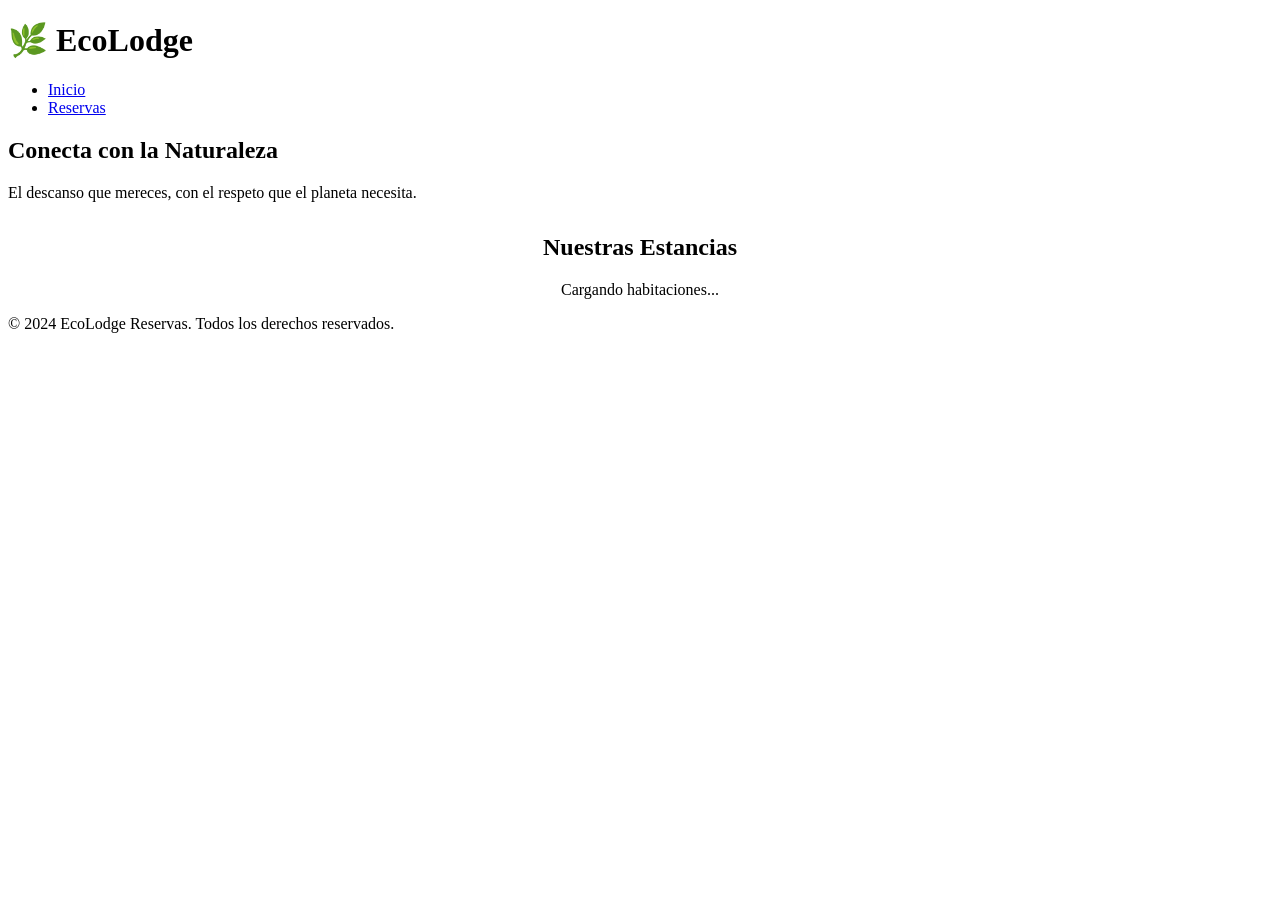
==== index.html @ 161a47fe "Create index.html aqui esta el index de la pagina principal amigos" ====
<!DOCTYPE html>
<html lang="es">
<head>
    <meta charset="UTF-8">
    <meta name="viewport" content="width=device-width, initial-scale=1.0">
    <title>EcoLodge - Naturaleza & Confort</title>
    <link rel="stylesheet" href="css/styles.css">
</head>
<body>

    <header>
        <h1>🌿 EcoLodge</h1>
        <nav>
            <ul>
                <li><a href="index.html">Inicio</a></li>
                <li><a href="reservas.html">Reservas</a></li>
            </ul>
        </nav>
    </header>

    <section class="hero">
        <div class="hero-content">
            <h2>Conecta con la Naturaleza</h2>
            <p>El descanso que mereces, con el respeto que el planeta necesita.</p>
        </div>
    </section>

    <main class="container">
        <h2 style="text-align: center; margin-top: 2rem; color: var(--verde-oscuro);">Nuestras Estancias</h2>
        
        <div id="contenedor-habitaciones" class="grid-habitaciones">
            <p style="text-align: center;">Cargando habitaciones...</p>
        </div>
    </main>

    <footer>
        <p>&copy; 2024 EcoLodge Reservas. Todos los derechos reservados.</p>
    </footer>

    <script src="js/main.js"></script>
</body>
</html>
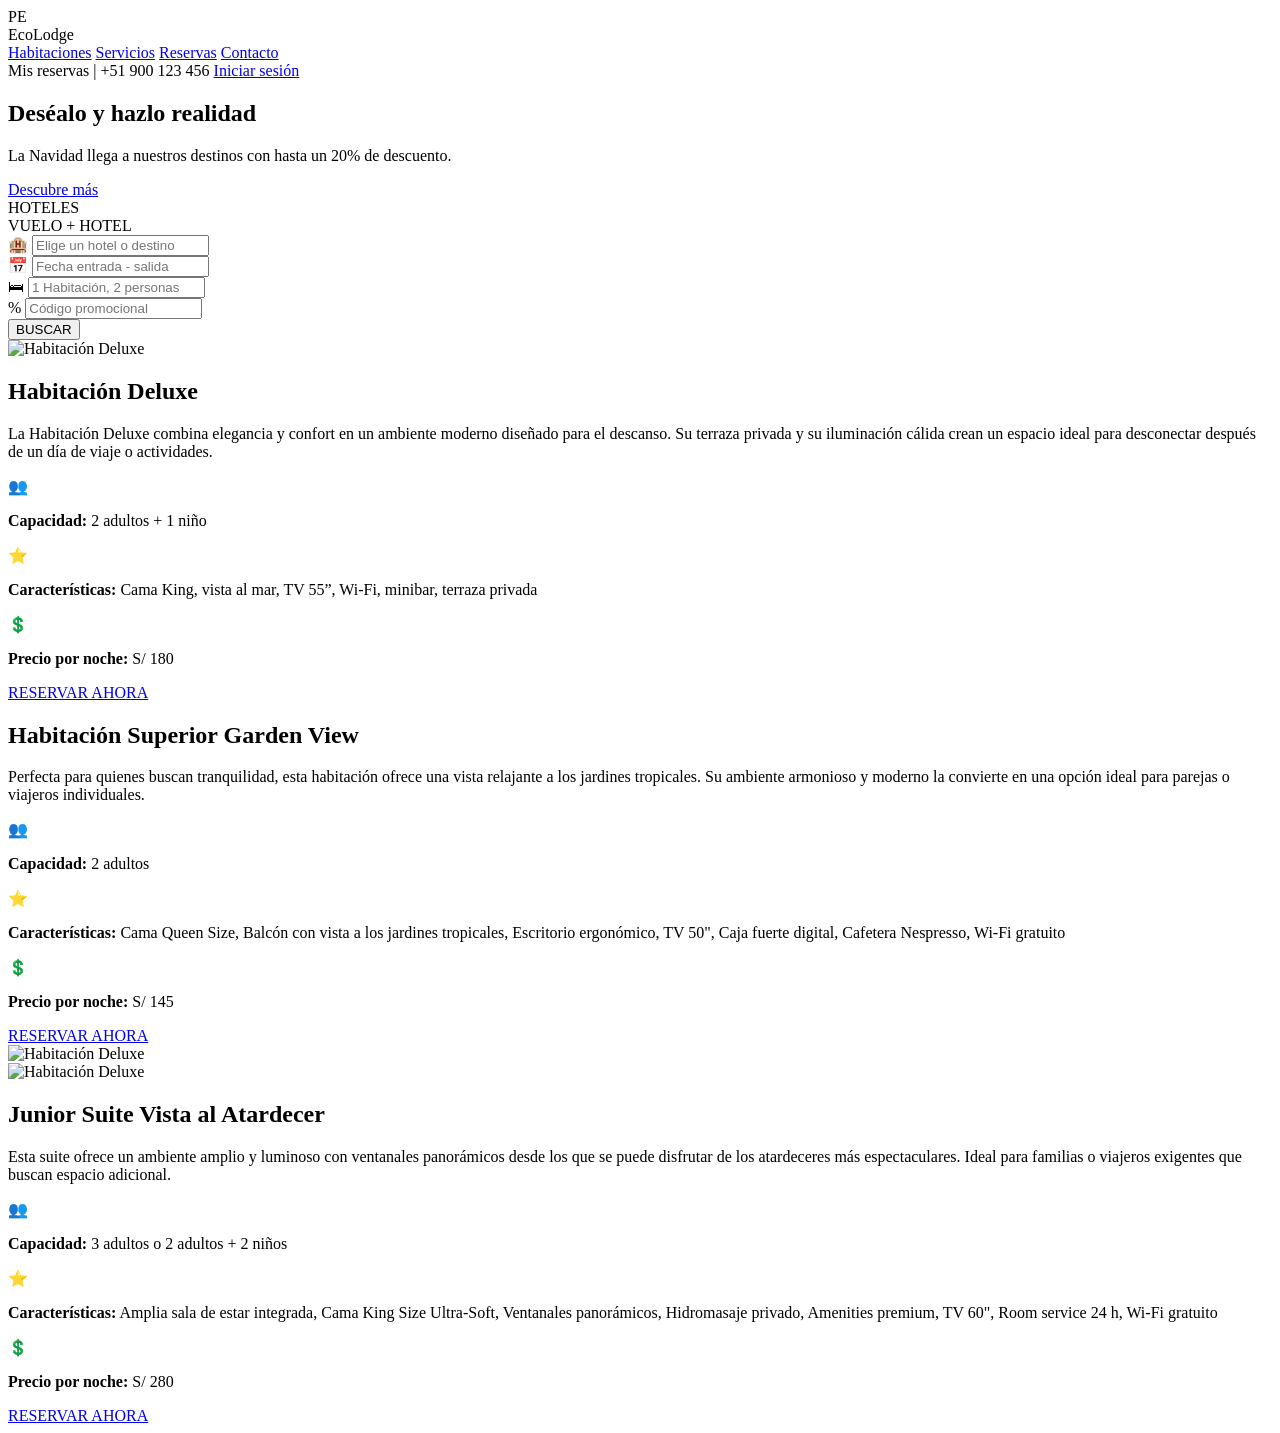
==== commit a46e2462: "inicio del index se codifico un index nuevo para nuestro proyecto" ====
--- a/index.html
+++ b/index.html
@@ -1,42 +1,158 @@
 <!DOCTYPE html>
 <html lang="es">
 <head>
-    <meta charset="UTF-8">
-    <meta name="viewport" content="width=device-width, initial-scale=1.0">
-    <title>EcoLodge - Naturaleza & Confort</title>
-    <link rel="stylesheet" href="css/styles.css">
+  <meta charset="UTF-8" />
+  <title>Hotel Demo</title>
+  <meta name="viewport" content="width=device-width, initial-scale=1" />
+  <link rel="stylesheet" href="style.css">
+
 </head>
 <body>
+  <header class="main-header">
+    <div class="logo">
+      <div class="logo-box">PE</div>
+      <span class="logo-text">EcoLodge</span>
+    </div>
+    <nav>
+      <a href="#habitaciones">Habitaciones</a>
+      <a href="#servicios">Servicios</a>
+      <a href="reservas.html">Reservas</a>
+      <a href="#contacto">Contacto</a>
+    </nav>
+    <div class="header-right">
+      <span>Mis reservas</span>
+      <span>|</span>
+      <span>+51 900 123 456</span>
+      <a href="#" class="btn-login">Iniciar sesión</a>
+    </div>
+  </header>
+  <main>
+    <section class="hero" id="inicio">
+      <div class="hero-overlay">
+        <h1 class="hero-title">Deséalo y hazlo realidad</h1>
+        <p class="hero-subtitle">
+          La Navidad llega a nuestros destinos con hasta un 20% de descuento.
+        </p>
+        <a href="#reservas" class="btn-primary">Descubre más</a>
+      </div>
+      <div class="search-bar" id="reservas">
+        <div class="search-tabs">
+          <div class="search-tab active">HOTELES</div>
+          <div class="search-tab">VUELO + HOTEL</div>
+        </div>
 
-    <header>
-        <h1>🌿 EcoLodge</h1>
-        <nav>
-            <ul>
-                <li><a href="index.html">Inicio</a></li>
-                <li><a href="reservas.html">Reservas</a></li>
-            </ul>
-        </nav>
-    </header>
+        <div class="search-fields">
+          <div class="field">
+            <span>🏨</span>
+            <input type="text" placeholder="Elige un hotel o destino" />
+          </div>
+          <div class="field">
+            <span>📅</span>
+            <input type="text" placeholder="Fecha entrada - salida" />
+          </div>
+          <div class="field">
+            <span>🛏</span>
+            <input type="text" placeholder="1 Habitación, 2 personas" />
+          </div>
+          <div class="field">
+            <span>%</span>
+            <input type="text" placeholder="Código promocional" />
+          </div>
+          <button class="field btn-search">BUSCAR</button>
+        </div>
+      </div>
+    </section>
+    <section class="room-section" id="habitaciones">
+  <div class="room-image">
+    <img src="/img/habitacion.jpg" alt="Habitación Deluxe">
+  </div>
 
-    <section class="hero">
-        <div class="hero-content">
-            <h2>Conecta con la Naturaleza</h2>
-            <p>El descanso que mereces, con el respeto que el planeta necesita.</p>
-        </div>
-    </section>
+  <div class="room-info">
+    <h2 class="room-title">Habitación Deluxe</h2>
+    <p class="room-description">
+      La Habitación Deluxe combina elegancia y confort en un ambiente moderno diseñado para el descanso. Su terraza privada y su iluminación cálida crean un espacio ideal para desconectar después de un día de viaje o actividades.
+    </p>
 
-    <main class="container">
-        <h2 style="text-align: center; margin-top: 2rem; color: var(--verde-oscuro);">Nuestras Estancias</h2>
-        
-        <div id="contenedor-habitaciones" class="grid-habitaciones">
-            <p style="text-align: center;">Cargando habitaciones...</p>
-        </div>
-    </main>
+    <div class="room-details">
+      <div class="detail-item">
+        <span class="detail-icon">👥</span>
+        <p><strong>Capacidad:</strong> 2 adultos + 1 niño</p>
+      </div>
 
-    <footer>
-        <p>&copy; 2024 EcoLodge Reservas. Todos los derechos reservados.</p>
-    </footer>
+      <div class="detail-item">
+        <span class="detail-icon">⭐</span>
+        <p><strong>Características:</strong> Cama King, vista al mar, TV 55”, Wi-Fi, minibar, terraza privada</p>
+      </div>
 
-    <script src="js/main.js"></script>
+      <div class="detail-item">
+        <span class="detail-icon">💲</span>
+        <p><strong>Precio por noche:</strong> S/ 180</p>
+      </div>
+    </div>
+
+    <a href="#" class="room-btn">RESERVAR AHORA</a>
+  </div>
+</section>
+
+<section class="room-section">
+  <div class="room-info">
+    <h2 class="room-title">Habitación Superior Garden View</h2>
+    <p class="room-description">
+      Perfecta para quienes buscan tranquilidad, esta habitación ofrece una vista relajante a los jardines tropicales. Su ambiente armonioso y moderno la convierte en una opción ideal para parejas o viajeros individuales.
+    </p>
+
+    <div class="room-details">
+      <div class="detail-item">
+        <span class="detail-icon">👥</span>
+        <p><strong>Capacidad:</strong> 2 adultos</p>
+      </div>
+
+      <div class="detail-item">
+        <span class="detail-icon">⭐</span>
+        <p><strong>Características:</strong> Cama Queen Size, Balcón con vista a los jardines tropicales, Escritorio ergonómico, TV 50", Caja fuerte digital, Cafetera Nespresso, Wi-Fi gratuito</p>
+      </div>
+
+      <div class="detail-item">
+        <span class="detail-icon">💲</span>
+        <p><strong>Precio por noche:</strong> S/ 145</p>
+      </div>
+    </div>
+
+    <a href="#" class="room-btn">RESERVAR AHORA</a>
+  </div>
+  <div class="room-image">
+    <img src="/img/habitacion1.jpg" alt="Habitación Deluxe">
+  </div>
+</section>
+   <section class="room-section">
+  <div class="room-image">
+    <img src="/img/habitacion2.jpg" alt="Habitación Deluxe">
+  </div>
+
+  <div class="room-info">
+    <h2 class="room-title">Junior Suite Vista al Atardecer</h2>
+    <p class="room-description">
+      Esta suite ofrece un ambiente amplio y luminoso con ventanales panorámicos desde los que se puede disfrutar de los atardeceres más espectaculares. Ideal para familias o viajeros exigentes que buscan espacio adicional.
+
+    <div class="room-details">
+      <div class="detail-item">
+        <span class="detail-icon">👥</span>
+        <p><strong>Capacidad:</strong> 3 adultos o 2 adultos + 2 niños</p>
+      </div>
+
+      <div class="detail-item">
+        <span class="detail-icon">⭐</span>
+        <p><strong>Características:</strong> Amplia sala de estar integrada, Cama King Size Ultra-Soft, Ventanales panorámicos, Hidromasaje privado, Amenities premium, TV 60", Room service 24 h, Wi-Fi gratuito</p>
+      </div>
+
+      <div class="detail-item">
+        <span class="detail-icon">💲</span>
+        <p><strong>Precio por noche:</strong> S/ 280</p>
+      </div>
+    </div>
+
+    <a href="#" class="room-btn">RESERVAR AHORA</a>
+  </div>
+</section>
 </body>
-</html>
+</html>
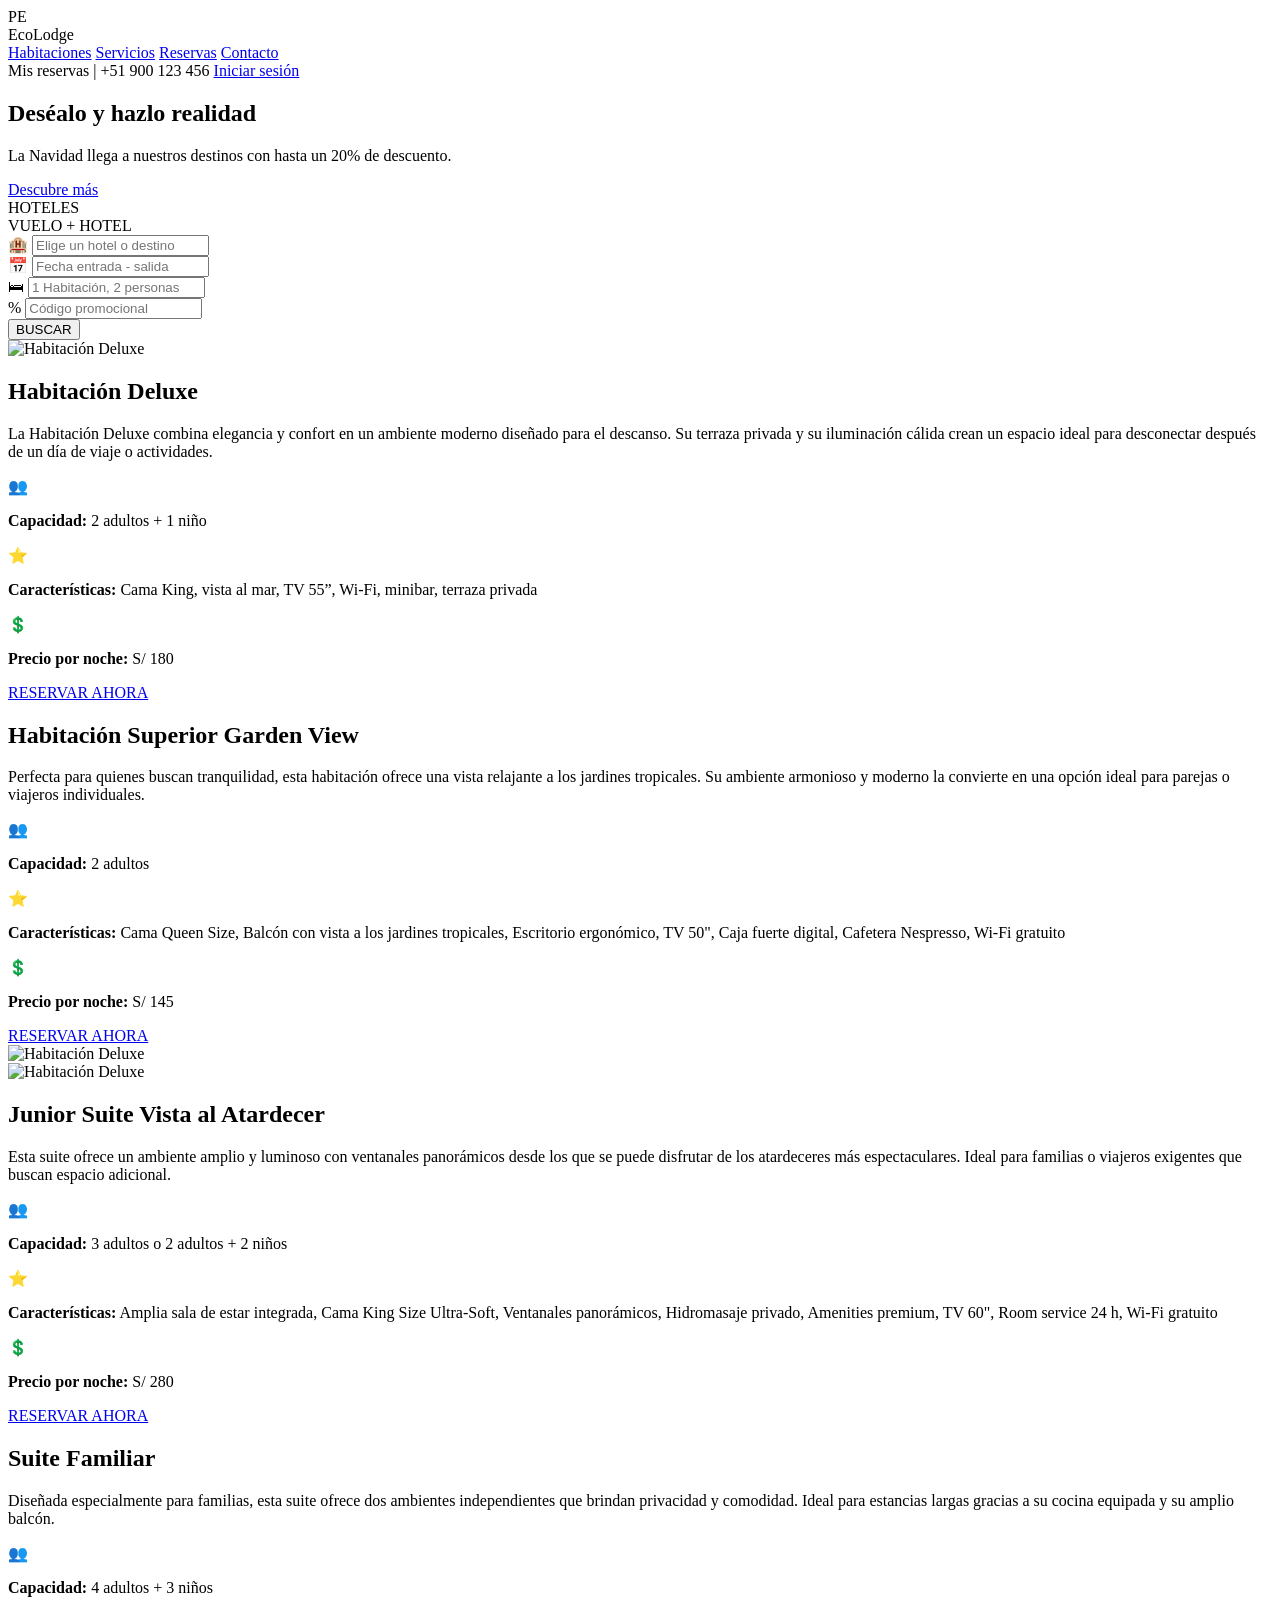
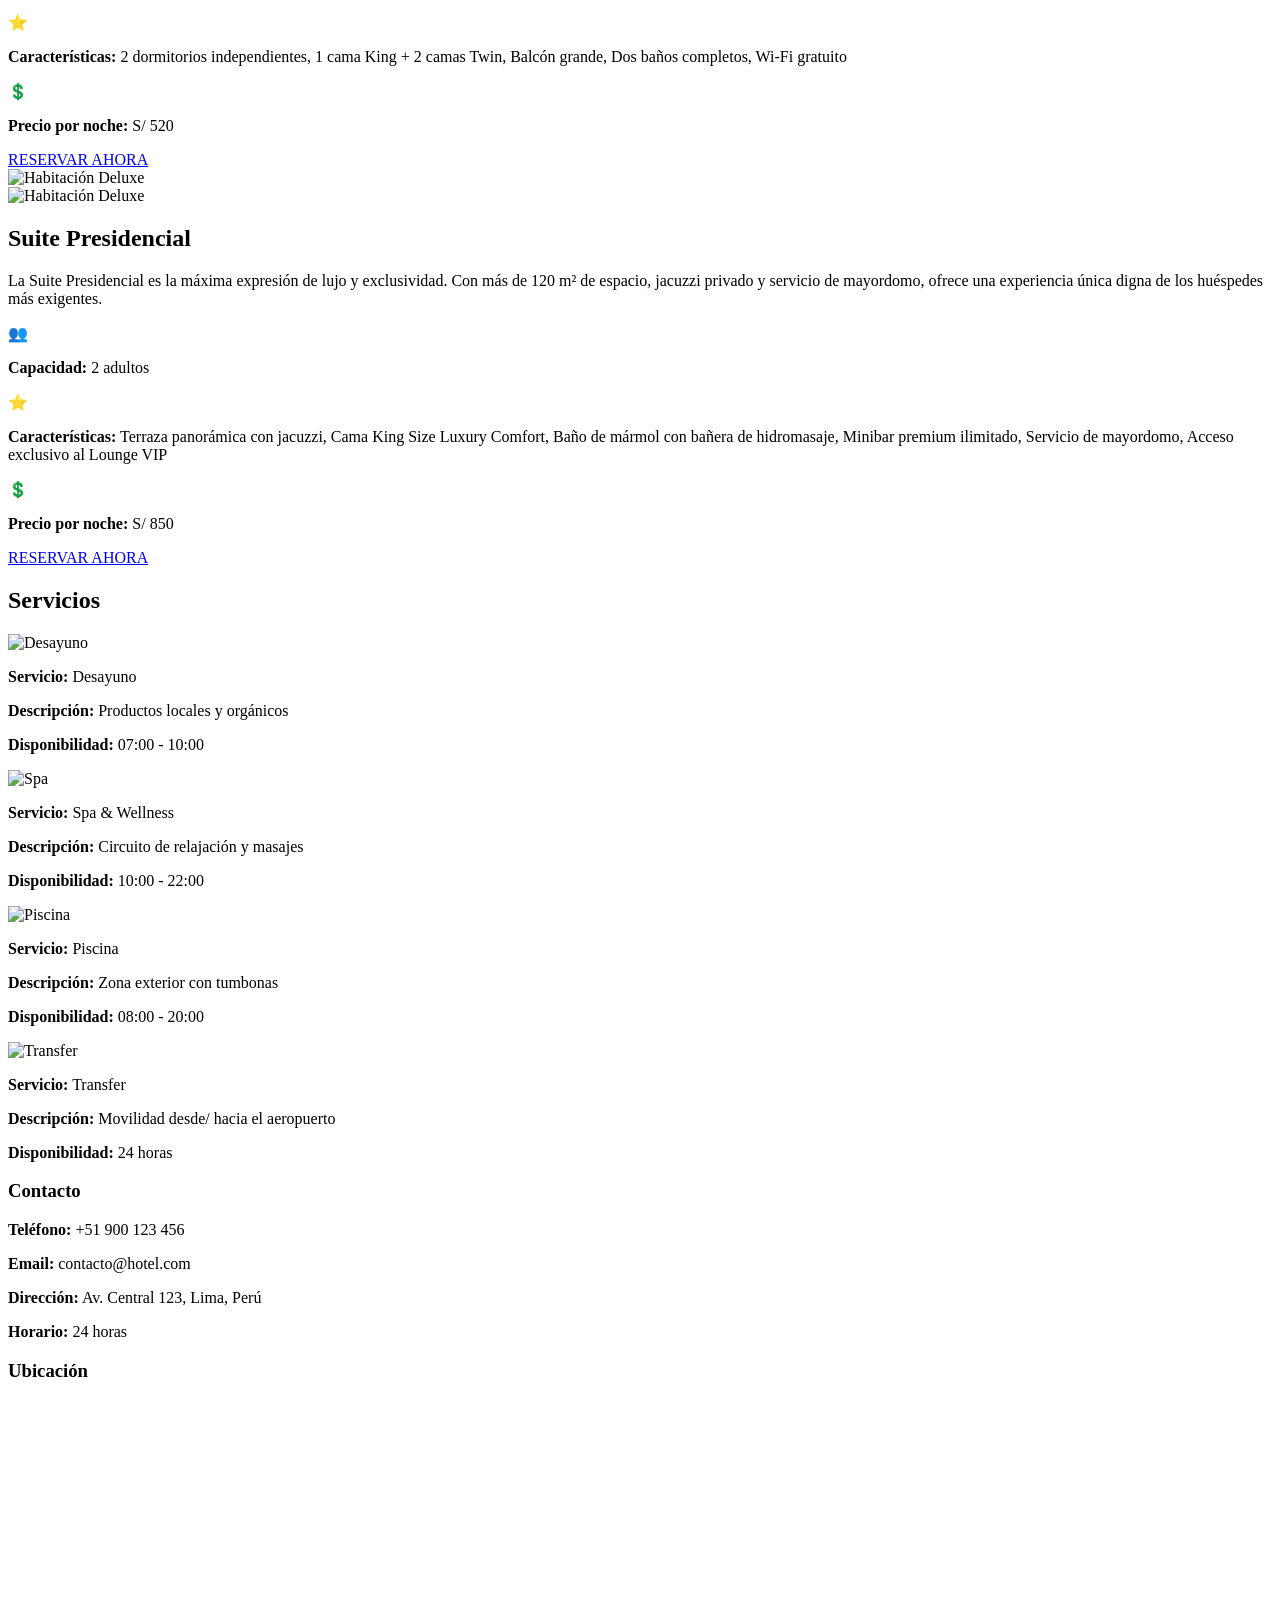
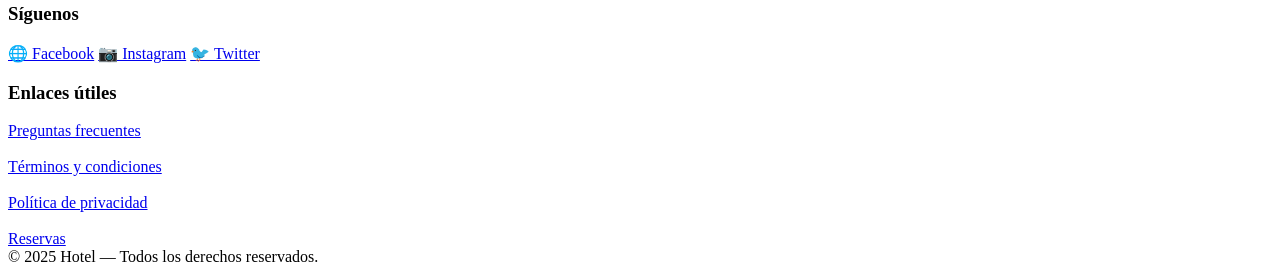
==== commit 07521f89: "Index terminado Se termino la pantalla principal" ====
--- a/index.html
+++ b/index.html
@@ -154,5 +154,151 @@
     <a href="#" class="room-btn">RESERVAR AHORA</a>
   </div>
 </section>
+
+<section class="room-section">
+  <div class="room-info">
+    <h2 class="room-title">Suite Familiar</h2>
+    <p class="room-description">
+      Diseñada especialmente para familias, esta suite ofrece dos ambientes independientes que brindan privacidad y comodidad. Ideal para estancias largas gracias a su cocina equipada y su amplio balcón.
+    </p>
+
+    <div class="room-details">
+      <div class="detail-item">
+        <span class="detail-icon">👥</span>
+        <p><strong>Capacidad:</strong> 4 adultos + 3 niños</p>
+      </div>
+
+      <div class="detail-item">
+        <span class="detail-icon">⭐</span>
+        <p><strong>Características:</strong> 2 dormitorios independientes, 1 cama King + 2 camas Twin, Balcón grande, Dos baños completos, Wi-Fi gratuito</p>
+      </div>
+
+      <div class="detail-item">
+        <span class="detail-icon">💲</span>
+        <p><strong>Precio por noche:</strong> S/ 520</p>
+      </div>
+    </div>
+
+    <a href="#" class="room-btn">RESERVAR AHORA</a>
+  </div>
+  <div class="room-image">
+    <img src="/img/habitacion3.jpg" alt="Habitación Deluxe">
+  </div>
+</section>
+<section class="room-section">
+  <div class="room-image">
+    <img src="/img/habitacion4.jpg" alt="Habitación Deluxe">
+  </div>
+
+  <div class="room-info">
+    <h2 class="room-title">Suite Presidencial</h2>
+    <p class="room-description">
+      La Suite Presidencial es la máxima expresión de lujo y exclusividad. Con más de 120 m² de espacio, jacuzzi privado y servicio de mayordomo, ofrece una experiencia única digna de los huéspedes más exigentes.
+    </p>
+
+    <div class="room-details">
+      <div class="detail-item">
+        <span class="detail-icon">👥</span>
+        <p><strong>Capacidad:</strong> 2 adultos</p>
+      </div>
+
+      <div class="detail-item">
+        <span class="detail-icon">⭐</span>
+        <p><strong>Características:</strong> Terraza panorámica con jacuzzi, Cama King Size Luxury Comfort, Baño de mármol con bañera de hidromasaje, Minibar premium ilimitado, Servicio de mayordomo, Acceso exclusivo al Lounge VIP</p>
+      </div>
+
+      <div class="detail-item">
+        <span class="detail-icon">💲</span>
+        <p><strong>Precio por noche:</strong> S/ 850</p>
+      </div>
+    </div>
+
+    <a href="#" class="room-btn">RESERVAR AHORA</a>
+  </div>
+</section>
+
+<section id="servicios" class="services-row-section">
+  <h2 class="services-title">Servicios</h2>
+
+  <div class="services-row">
+
+    <article class="service-card">
+      <img src="/img/desayuno.jpg" alt="Desayuno">
+      <div class="service-info">
+        <p><strong>Servicio:</strong> Desayuno</p>
+        <p><strong>Descripción:</strong> Productos locales y orgánicos</p>
+        <p><strong>Disponibilidad:</strong> 07:00 - 10:00</p>
+      </div>
+    </article>
+
+    <article class="service-card">
+      <img src="/img/spa.jpg" alt="Spa">
+      <div class="service-info">
+        <p><strong>Servicio:</strong> Spa & Wellness</p>
+        <p><strong>Descripción:</strong> Circuito de relajación y masajes</p>
+        <p><strong>Disponibilidad:</strong> 10:00 - 22:00</p>
+      </div>
+    </article>
+
+    <article class="service-card">
+      <img src="/img/piscina.jpg" alt="Piscina">
+      <div class="service-info">
+        <p><strong>Servicio:</strong> Piscina</p>
+        <p><strong>Descripción:</strong> Zona exterior con tumbonas</p>
+        <p><strong>Disponibilidad:</strong> 08:00 - 20:00</p>
+      </div>
+    </article>
+
+    <article class="service-card">
+      <img src="/img/transfer.jpg" alt="Transfer">
+      <div class="service-info">
+        <p><strong>Servicio:</strong> Transfer</p>
+        <p><strong>Descripción:</strong> Movilidad desde/ hacia el aeropuerto</p>
+        <p><strong>Disponibilidad:</strong> 24 horas</p>
+      </div>
+    </article>
+
+  </div>
+</section>
+</main>
+
+  <footer class="footer" id="contacto">
+  <div class="footer-container">
+    <div class="footer-column">
+      <h3>Contacto</h3>
+      <p><strong>Teléfono:</strong> +51 900 123 456</p>
+      <p><strong>Email:</strong> contacto@hotel.com</p>
+      <p><strong>Dirección:</strong> Av. Central 123, Lima, Perú</p>
+      <p><strong>Horario:</strong> 24 horas</p>
+    </div>
+    <div class="footer-column">
+      <h3>Ubicación</h3>
+      <div class="footer-map">
+        <iframe 
+          src="https://www.google.com/maps/embed?pb=!1m18!1m12!1m3!1d3901.5900891357004!2d-77.04279312405292!3d-12.078927042011317!2m3!1f0!2f0!3f0!3m2!1i1024!2i768!4f13.1!3m3!1m2!1s0x9105c8c48a88fb15%3A0x6d0f0df2f03fbc0!2sLima!5e0!3m2!1ses!2spe!4v1700000000000"
+          width="100%" height="180" style="border:0;" allowfullscreen="" loading="lazy">
+        </iframe>
+      </div>
+    </div>
+    <div class="footer-column">
+      <h3>Síguenos</h3>
+      <div class="social-links">
+        <a href="#" class="social-icon">🌐 Facebook</a>
+        <a href="#" class="social-icon">📷 Instagram</a>
+        <a href="#" class="social-icon">🐦 Twitter</a>
+      </div>
+    </div>
+    <div class="footer-column">
+      <h3>Enlaces útiles</h3>
+      <a href="#">Preguntas frecuentes</a> <br> <br>
+      <a href="#">Términos y condiciones</a> <br> <br>
+      <a href="#">Política de privacidad</a> <br> <br>
+      <a href="#">Reservas</a>
+    </div>
+  </div>
+  <div class="footer-bottom">
+    © 2025 Hotel — Todos los derechos reservados.
+  </div>
+</footer>
 </body>
-</html>+</html>
